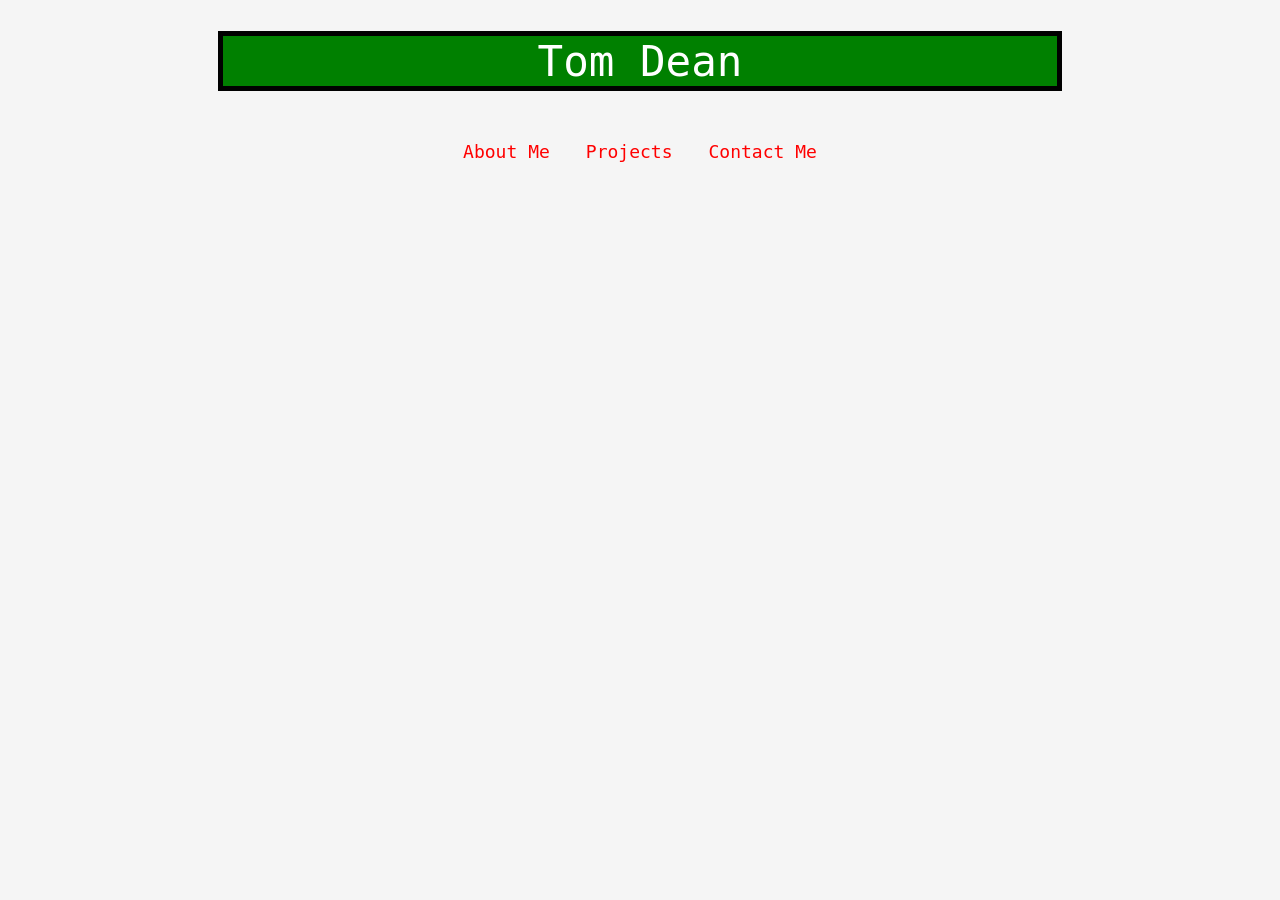
==== public/index.html @ 6b014cf9 "launched on firebase" ====
<!DOCTYPE html>
<html lang="en">
<head>
    <link rel="stylesheet" href="styles.css">
    <meta charset="UTF-8">
    <meta name="viewport" content="width=device-width, initial-scale=1.0">
    <title>Document</title>
</head>
<body>
    <div class="header">
        <a href="index.html">Tom Dean</a>
    </div>
    <div class="contents">
        <div class="content-links">
        <a href="about.html"> About Me </a>
        </div>

        <div class="content-links">
        <a href="projects.html"> Projects </a   >
        </div>

        <div class="content-links">
        <a href="contact.html"> Contact Me </a>
        </div>  
    </div>
</body>
</html>
---- public/styles.css ----
body {
  background-color: whitesmoke;
}



.header {
  background-color: green;
  display: flex;
  justify-content: center;
  border: 5px solid black;
  margin: 3cap 20cap 3cap 20cap;

}
.header a {
  color: white;
  font-family: monospace;
  font-size: 5cap;
  text-decoration: none;
}
.header h1 {
  color: lightpink;
  font-family: monospace;
  font-size: 5cap;
  text-decoration: none;
}


.contents {
  display: flex;
  background-color: whitesmoke;
  flex-direction: row;
  align-items: center;
  justify-content: center;
}

.content-links{
  display: flex;
  font-family: monospace;
  padding: 2cap;
}
.content-links a {
 font-size: 2cap;
  color: red;
  text-decoration: none;
}
.content-links a:hover {
    font-size: 2.5cap;
  color: red;
  text-decoration: wavy underline;
}
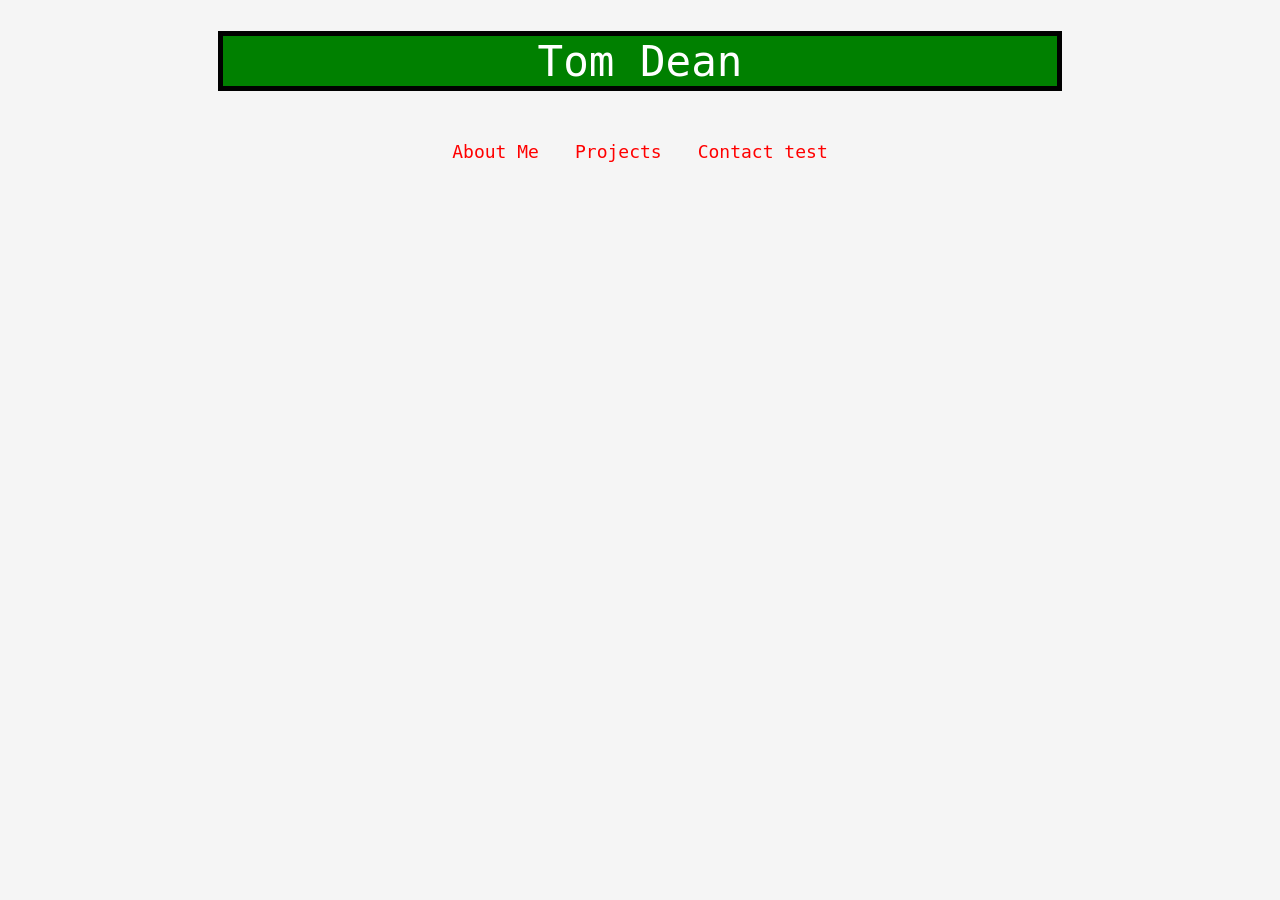
==== commit fc7134ff: "test update" ====
--- a/public/index.html
+++ b/public/index.html
@@ -12,15 +12,15 @@
     </div>
     <div class="contents">
         <div class="content-links">
-        <a href="about.html"> About Me </a>
+        <a href="./about.html"> About Me </a>
         </div>
 
         <div class="content-links">
-        <a href="projects.html"> Projects </a   >
+        <a href="./projects.html"> Projects </a   >
         </div>
 
         <div class="content-links">
-        <a href="contact.html"> Contact Me </a>
+        <a href="./contact.html"> Contact test </a>
         </div>  
     </div>
 </body>
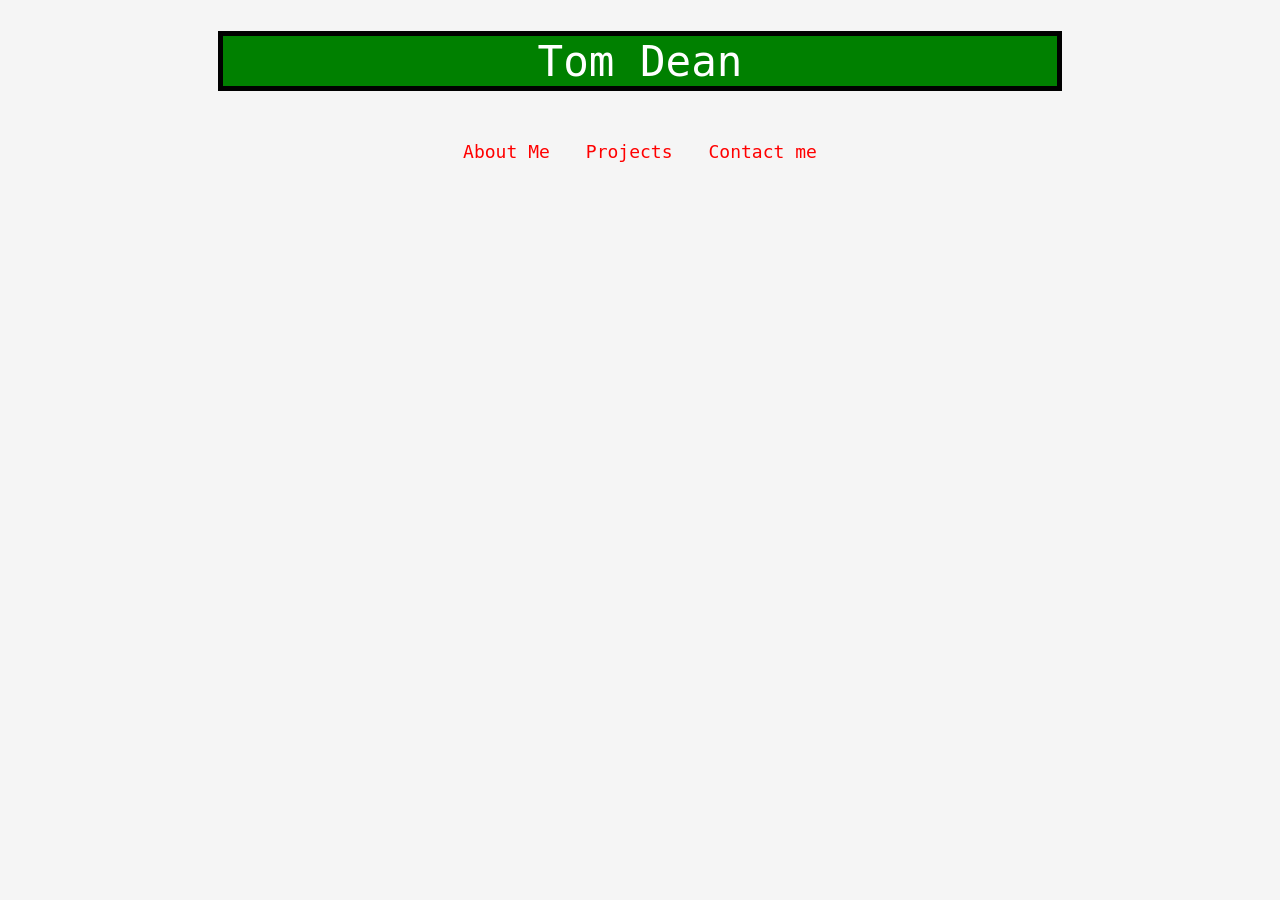
==== commit efb184f6: "reconfigured the github-firbase connection" ====
--- a/public/index.html
+++ b/public/index.html
@@ -20,7 +20,7 @@
         </div>
 
         <div class="content-links">
-        <a href="./contact.html"> Contact test </a>
+        <a href="./contact.html"> Contact me </a>
         </div>  
     </div>
 </body>
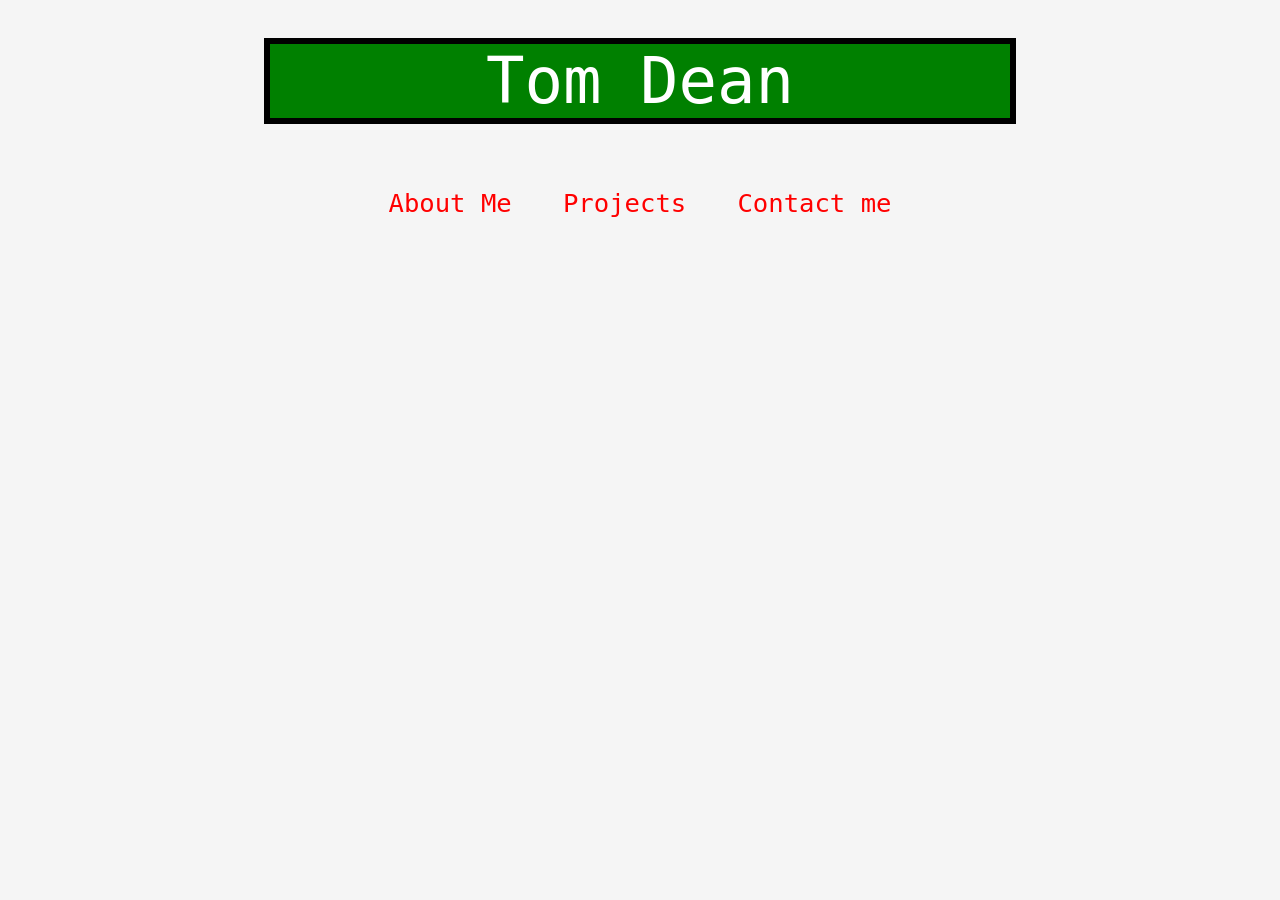
==== commit fa824d40: "changed all cap size to vw for mobile platform improvement" ====
--- a/public/index.html
+++ b/public/index.html
@@ -16,7 +16,7 @@
         </div>
 
         <div class="content-links">
-        <a href="./projects.html"> Projects </a   >
+        <a href="./projects.html"> Projects </a>
         </div>
 
         <div class="content-links">
--- a/public/styles.css
+++ b/public/styles.css
@@ -8,20 +8,20 @@
   background-color: green;
   display: flex;
   justify-content: center;
-  border: 5px solid black;
-  margin: 3cap 20cap 3cap 20cap;
+  border: 0.5vw solid black;
+  margin: 3vw 20vw 3vw 20vw;
 
 }
 .header a {
   color: white;
   font-family: monospace;
-  font-size: 5cap;
+  font-size: 5vw;
   text-decoration: none;
 }
 .header h1 {
   color: lightpink;
   font-family: monospace;
-  font-size: 5cap;
+  font-size: 5vw;
   text-decoration: none;
 }
 
@@ -37,15 +37,15 @@
 .content-links{
   display: flex;
   font-family: monospace;
-  padding: 2cap;
+  padding: 2vw;
 }
 .content-links a {
- font-size: 2cap;
+ font-size: 2vw;
   color: red;
   text-decoration: none;
 }
 .content-links a:hover {
-    font-size: 2.5cap;
+    font-size: 2.5vw;
   color: red;
   text-decoration: wavy underline;
 }
